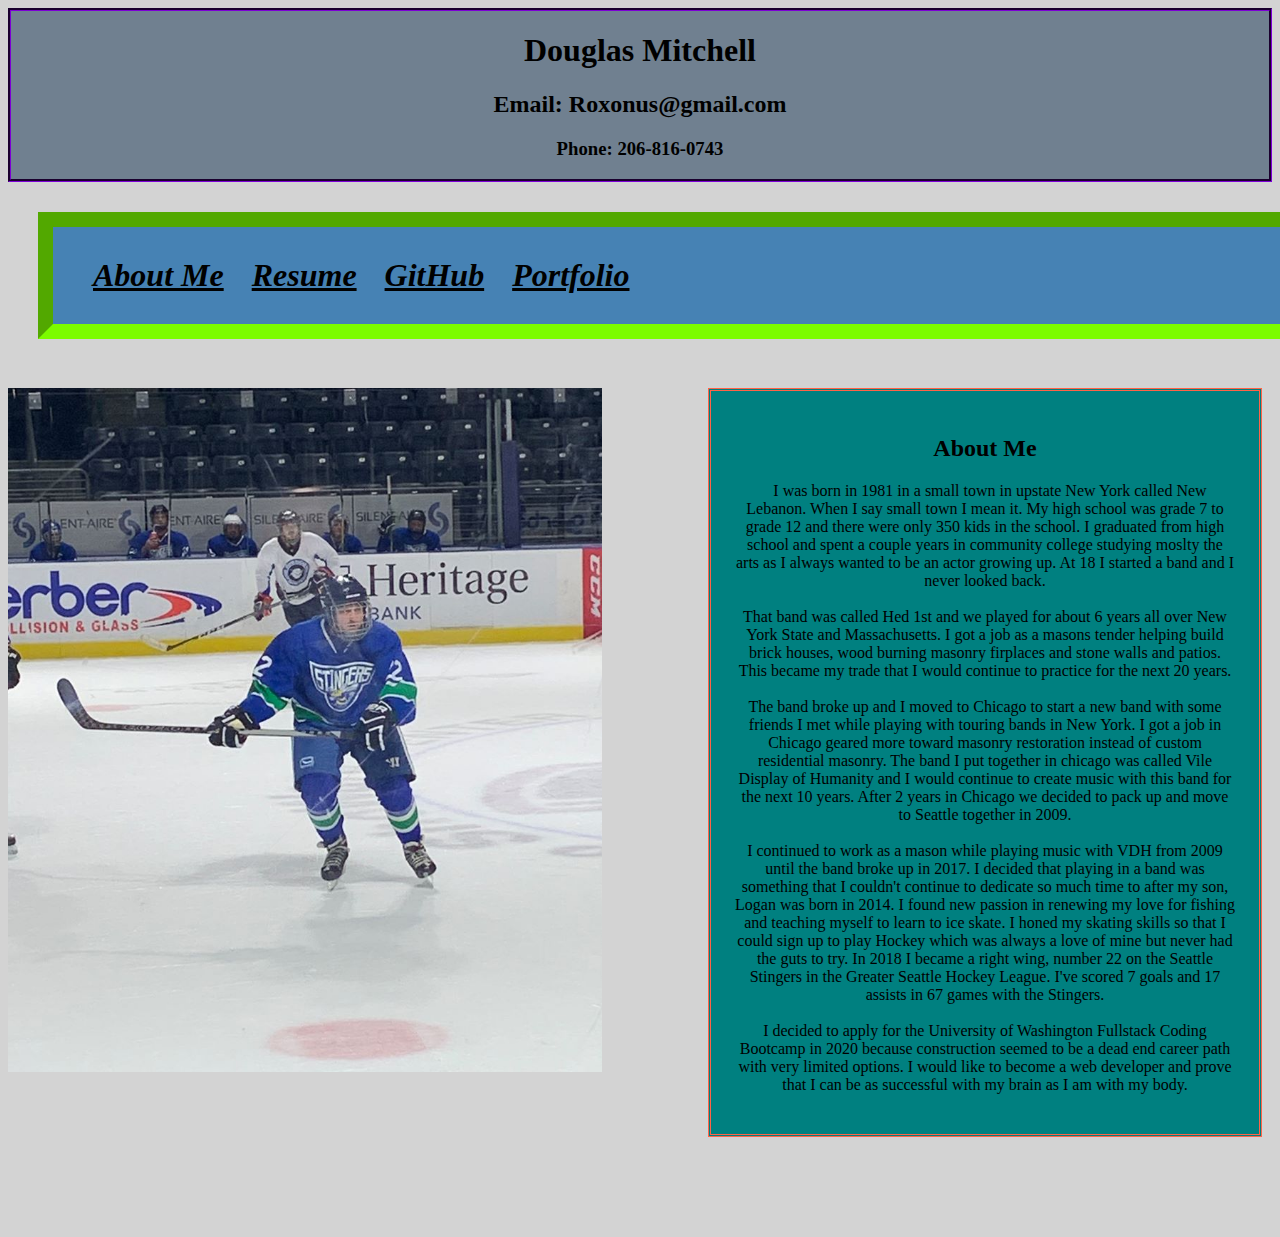
==== index.html @ ab5dfe33 "uploading files" ====
<!--This is the bio page html. used https://validator.w3.org/nu/#textarea to validate.-->

<!DOCTYPE html>
<html lang="en">
<head>
    <!--these are the links to the bootstrap stylesheet, the main stylesheet and the stylesheet for this page.-->
    <link rel="stylesheet" href="https://stackpath.bootstrapcdn.com/bootstrap/4.5.0/css/bootstrap.min.css" integrity="sha384-9aIt2nRpC12Uk9gS9baDl411NQApFmC26EwAOH8WgZl5MYYxFfc+NcPb1dKGj7Sk" crossorigin="anonymous">
    <link rel="stylesheet" href="Assets/style.css">
    <link rel="stylesheet" href="Assets/Style3.css">
    <meta charset="UTF-8">
    <meta name="viewport" content="width=device-width, initial-scale=1.0">
    <title>Bio</title>
</head>
<body>

    <header>
        <h1>Douglas Mitchell</h1>
        <h2>Email: Roxonus@gmail.com</h2>
        <h3>Phone: 206-816-0743</h3>
    </header>
<!--this is the navbar code-->
    <nav class="navbar-navbar-expand-sm">
        <nav class="container">
            <nav class="row">
                <nav class="col-sm-12">
                    <ul class="navbar-nav">
                        <li class="nav-item">
                    <a class="nav-link" href="index.html">About Me</a>
                        </li>
                        <li class="nav-item">
                    <a class="nav-link" href="Assets/Resume.pdf">Resume</a>
                        </li>
                        <li class="nav-item">
                    <a class="nav-link" href="https://github.com/roxonus">GitHub</a>
                        </li>
                        <li class="nav-item">
                    <a class="nav-link" href="portfolio.html">Portfolio</a>
                        </li>
                    </ul>    
                </nav>
            </nav>
        </nav>
    </nav>

<!--image of me playing hockey-->
    <article>
        <h2>
            <img src="Assets/hockeyguy.jpg" class="img-fluid" alt="Responsive image">
        </h2>
    </article>




<!--about me text-->
    <section class="aboutme">
        <div class="container">
            <div class="row">
                <div class="col-sm-6 offset-sm-2">
                    <h2>About Me</h2>
                </div>
            </div>
        </div>          
            <div class="container">
                <div class="row">
                    <div class="col-sm-12">
                        <p class="bio"> I was born in 1981 in a small town in upstate New York called New Lebanon.
                            When I say small town I mean it. My high school was grade 7 to grade 12 and there were only 350 kids in the school.
                            I graduated from high school and spent a couple years in community college studying moslty the arts as I always wanted to be an actor growing up.
                            At 18 I started a band and I never looked back.<br><br> That band was called Hed 1st and we played for about 6 years all over New York State and Massachusetts.
                            I got a job as a masons tender helping build brick houses, wood burning masonry firplaces and stone walls and patios.
                            This became my trade that I would continue to practice for the next 20 years.<br><br>
                            The band broke up and I moved to Chicago to start a new band with some friends I met while playing with touring bands in New York.
                            I got a job in Chicago geared more toward masonry restoration instead of custom residential masonry.
                            The band I put together in chicago was called Vile Display of Humanity and I would continue to create music with this band for the next 10 years.
                            After 2 years in Chicago we decided to pack up and move to Seattle together in 2009.<br><br>
                            I continued to work as a mason while playing music with VDH from 2009 until the band broke up in 2017.
                            I decided that playing in a band was something that I couldn't continue to dedicate so much time to after my son, Logan was born in 2014.
                            I found new passion in renewing my love for fishing and teaching myself to learn to ice skate.
                            I honed my skating skills so that I could sign up to play Hockey which was always a love of mine but never had the guts to try.
                            In 2018 I became a right wing, number 22 on the Seattle Stingers in the Greater Seattle Hockey League.
                            I've scored 7 goals and 17 assists in 67 games with the Stingers.<br><br>
                            I decided to apply for the University of Washington Fullstack Coding Bootcamp in 2020 because construction seemed to be a dead end career path with very limited options.
                            I would like to become a web developer and prove that I can be as successful with my brain as I am with my body. 
                        </p>
                    </div>    
                </div>            
            </div>                    
                
    </section>     
        
  
    <!--This javascript code is from bootstrap-->
    <script src="https://code.jquery.com/jquery-3.5.1.slim.min.js" integrity="sha384-DfXdz2htPH0lsSSs5nCTpuj/zy4C+OGpamoFVy38MVBnE+IbbVYUew+OrCXaRkfj" crossorigin="anonymous"></script>
    <script src="https://cdn.jsdelivr.net/npm/popper.js@1.16.0/dist/umd/popper.min.js" integrity="sha384-Q6E9RHvbIyZFJoft+2mJbHaEWldlvI9IOYy5n3zV9zzTtmI3UksdQRVvoxMfooAo" crossorigin="anonymous"></script>
    <script src="https://stackpath.bootstrapcdn.com/bootstrap/4.5.0/js/bootstrap.min.js" integrity="sha384-OgVRvuATP1z7JjHLkuOU7Xw704+h835Lr+6QL9UvYjZE3Ipu6Tp75j7Bh/kR0JKI" crossorigin="anonymous"></script>
</body>
</html>
---- Assets/style.css ----
/* style sheet for both html pages.*/ 

/* header code adds color and border to where the name is and centers the text.*/
header {
    text-align: center;
    background-color: slategray;
    border: indigo;
    border-style: groove;
}

/* this code adds color and box model to the navbar. colors the text and places it.*/
.navbar-nav {
    background-color: steelblue;
    padding: 30px;
    margin: 30px;
    border: 15px;
    border-color: lawngreen;
    border-style: inset;
    width: 100%;
    display: inline-block;
    justify-content: center;
    font-size: xx-large;
    font-stretch: expanded;
    font-weight: bold;
    font-style: italic;
    text-emphasis-color: inherit;
    color: powderblue;
}

.nav-item {
    align-items: center;
    align-content: center;
    justify-content: center;
    margin-left: 10px;
    margin-right: 10px;
    display: inline-block;
}


.nav-link {
    color: black;
    display: inline-block;
}

.navbar-expand-sm {
    display: inline-block;
}
---- Assets/Style3.css ----
/*this is the style sheet for the bio page. adds color and positions the image and text.*/

body {background-color: lightgrey;

}

.aboutme {
    border: tomato;
    padding: .25in;
    border-style: double;
    border-width: medium;
    max-width: 50%;
    max-height: 50%;
    text-align: center;
    margin-bottom: 100px;
    float: right;
    margin-right: 10px;
   background-color: teal;
}

.bio {
    text-indent: 10px;
    max-height: 10%;
    max-width: 500px;
    text-size-adjust: 75%;
}

.img-fluid {
  max-width: 47%;
  max-height: 60%;
  float: left;

}
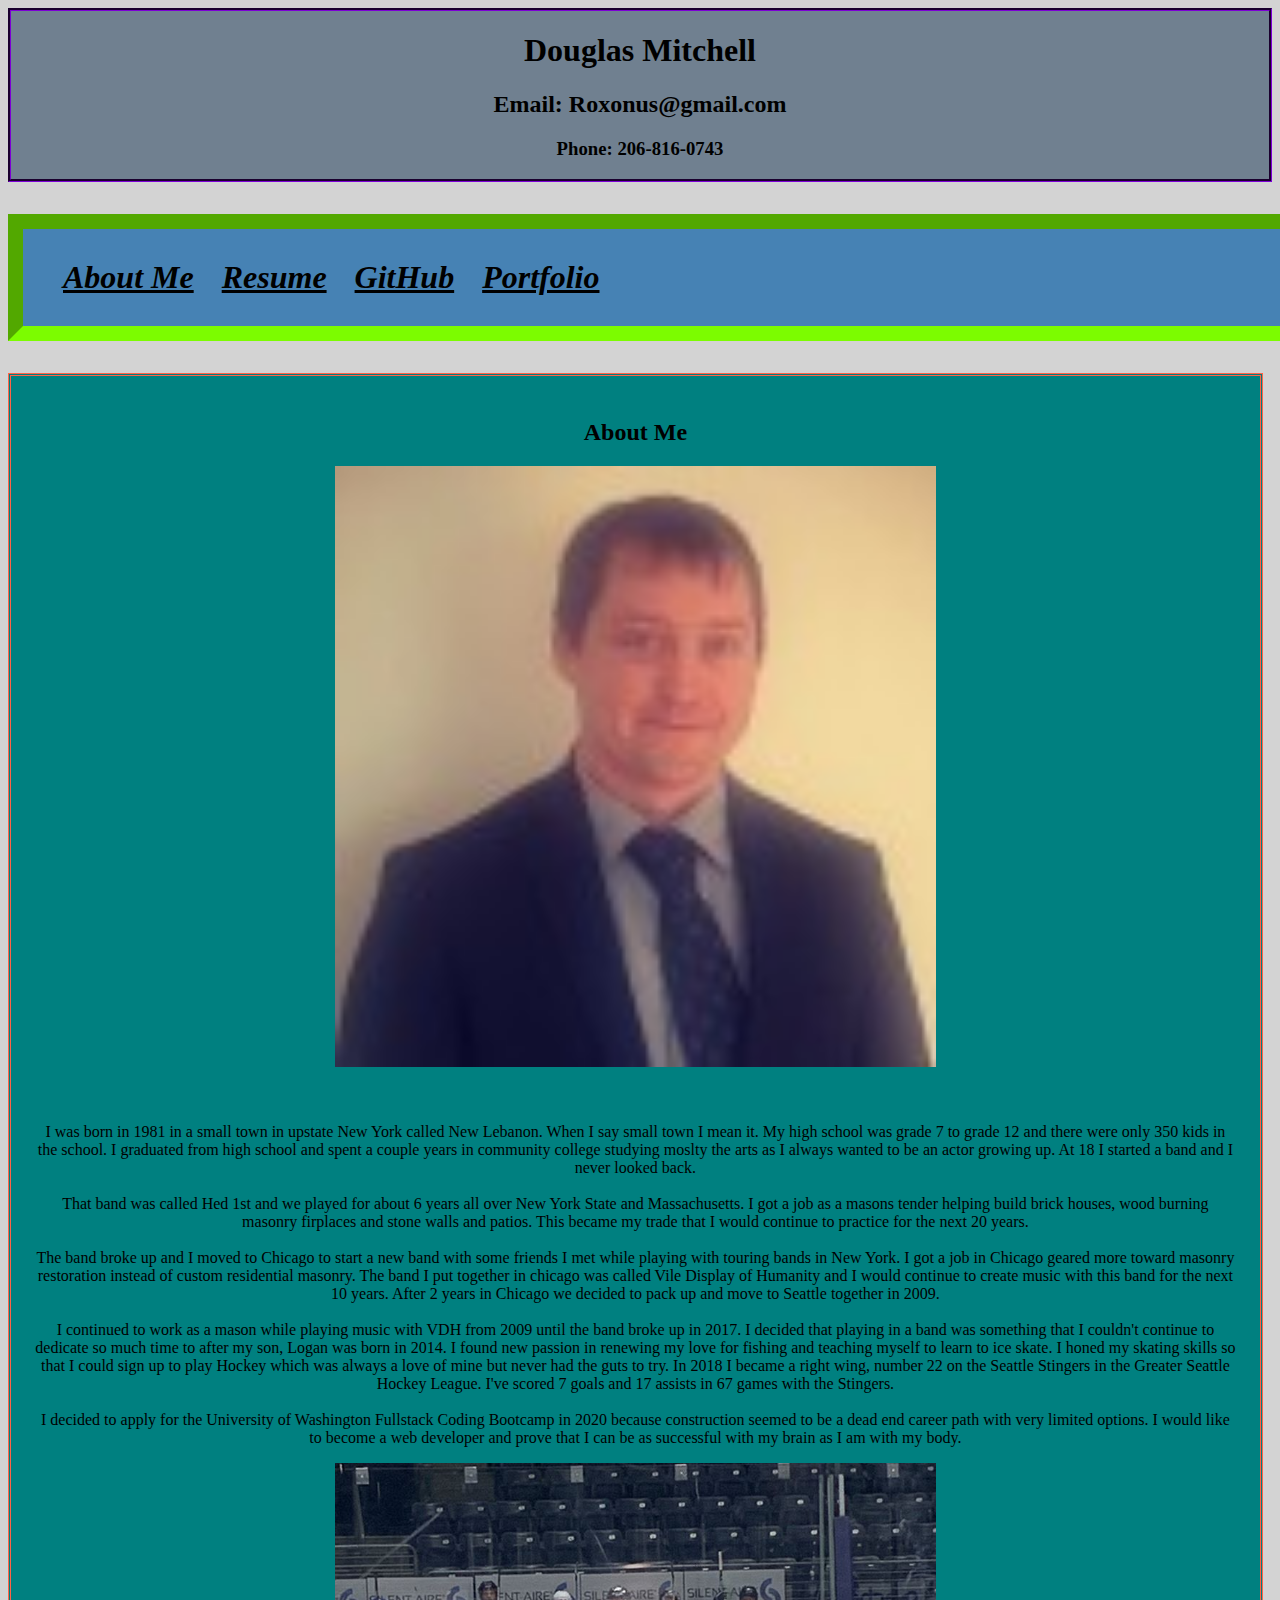
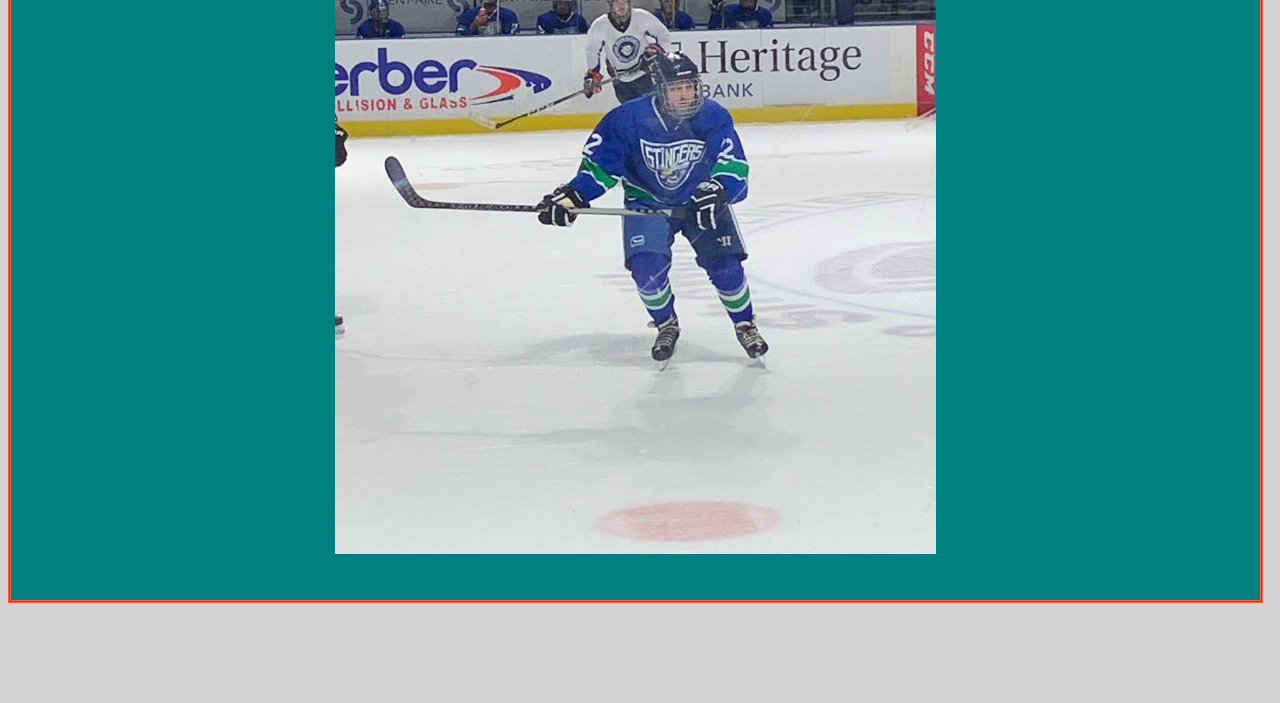
==== commit d3f929d0: "updated the styling" ====
--- a/index.html
+++ b/index.html
@@ -19,10 +19,10 @@
         <h3>Phone: 206-816-0743</h3>
     </header>
 <!--this is the navbar code-->
-    <nav class="navbar-navbar-expand-sm">
+    <!-- <nav class="navbar-navbar-expand-sm"> -->
         <nav class="container">
             <nav class="row">
-                <nav class="col-sm-12">
+                <!-- <nav class="col-sm-12"> -->
                     <ul class="navbar-nav">
                         <li class="nav-item">
                     <a class="nav-link" href="index.html">About Me</a>
@@ -37,34 +37,29 @@
                     <a class="nav-link" href="portfolio.html">Portfolio</a>
                         </li>
                     </ul>    
-                </nav>
+                <!-- </nav> -->
             </nav>
         </nav>
-    </nav>
+    <!-- </nav> -->
 
 <!--image of me playing hockey-->
-    <article>
-        <h2>
-            <img src="Assets/hockeyguy.jpg" class="img-fluid" alt="Responsive image">
-        </h2>
-    </article>
+<div class="container">
+    <div class="row">
+    <!--about me text-->
+    <!-- <section class="aboutme"> -->
+        
+            
+                <div class="aboutme">
+                    <h2>About Me</h2>
 
+                    <div class="col-4-md">
+                        <img src="Assets/ProfessionalDoug.jpeg" class="img-fluid" id="prof" alt="Responsive image">
+                    </div>
 
-
-
-<!--about me text-->
-    <section class="aboutme">
-        <div class="container">
-            <div class="row">
-                <div class="col-sm-6 offset-sm-2">
-                    <h2>About Me</h2>
-                </div>
-            </div>
-        </div>          
-            <div class="container">
-                <div class="row">
-                    <div class="col-sm-12">
-                        <p class="bio"> I was born in 1981 in a small town in upstate New York called New Lebanon.
+                    <br><br>
+                    
+                    <div class="col-4-md">
+                            <p class="bio"> I was born in 1981 in a small town in upstate New York called New Lebanon.
                             When I say small town I mean it. My high school was grade 7 to grade 12 and there were only 350 kids in the school.
                             I graduated from high school and spent a couple years in community college studying moslty the arts as I always wanted to be an actor growing up.
                             At 18 I started a band and I never looked back.<br><br> That band was called Hed 1st and we played for about 6 years all over New York State and Massachusetts.
@@ -83,12 +78,17 @@
                             I decided to apply for the University of Washington Fullstack Coding Bootcamp in 2020 because construction seemed to be a dead end career path with very limited options.
                             I would like to become a web developer and prove that I can be as successful with my brain as I am with my body. 
                         </p>
-                    </div>    
-                </div>            
-            </div>                    
-                
-    </section>     
-        
+
+                        <div class="col-4-md">
+                            <img src="Assets/hockeyguy.jpg" class="img-fluid" alt="Responsive image">
+                        </div>
+
+                        <br>
+                    </div>
+                </div>  
+    <!-- </section> -->
+    </div>     
+</div>    
   
     <!--This javascript code is from bootstrap-->
     <script src="https://code.jquery.com/jquery-3.5.1.slim.min.js" integrity="sha384-DfXdz2htPH0lsSSs5nCTpuj/zy4C+OGpamoFVy38MVBnE+IbbVYUew+OrCXaRkfj" crossorigin="anonymous"></script>
--- a/Assets/style.css
+++ b/Assets/style.css
@@ -10,13 +10,14 @@
 
 /* this code adds color and box model to the navbar. colors the text and places it.*/
 .navbar-nav {
+    margin-right: 25px;
     background-color: steelblue;
     padding: 30px;
-    margin: 30px;
+    /* margin: 30px; */
     border: 15px;
     border-color: lawngreen;
     border-style: inset;
-    width: 100%;
+    width: 95%;
     display: inline-block;
     justify-content: center;
     font-size: xx-large;
--- a/Assets/Style3.css
+++ b/Assets/Style3.css
@@ -2,6 +2,10 @@
 
 body {background-color: lightgrey;
 
+}
+
+.container{
+  
 }
 
 .aboutme {
@@ -9,25 +13,28 @@
     padding: .25in;
     border-style: double;
     border-width: medium;
-    max-width: 50%;
+    width: 95%;
     max-height: 50%;
     text-align: center;
     margin-bottom: 100px;
-    float: right;
-    margin-right: 10px;
    background-color: teal;
 }
 
 .bio {
-    text-indent: 10px;
-    max-height: 10%;
-    max-width: 500px;
+    justify-content: center;
+    text-align: center;
     text-size-adjust: 75%;
+    
 }
 
 .img-fluid {
-  max-width: 47%;
+  max-width: 50%;
   max-height: 60%;
-  float: left;
 
+  
 }
+
+#prof {
+  width: 50%;
+  height: 70%;
+}